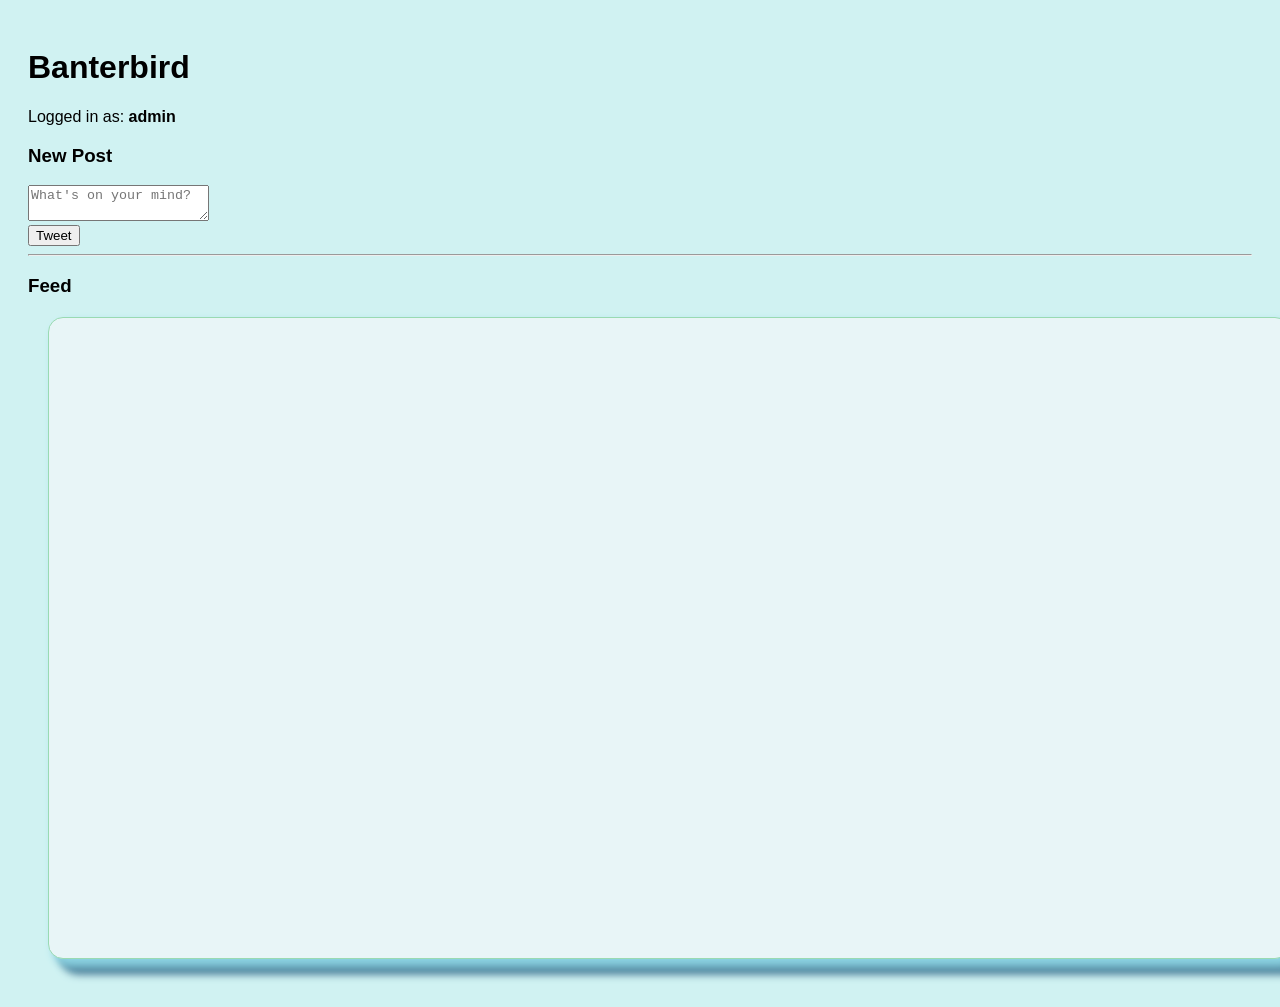
==== templates/index.html @ ea9ee0c4 "3 changes to website in css" ====
<!DOCTYPE html>
<html>
<head>
    <link rel="stylesheet" href="/static/css/style.css">
    <title>Banterbird</title>
    <script src="/static/js/app.js" defer></script>
</head>
<body>
    <h1>Banterbird</h1>
    <div>
        Logged in as: <strong id="username">admin</strong>
    </div>
    <div>
        <h3>New Post</h3>
        <textarea id="postInput" placeholder="What's on your mind?"></textarea><br>
        <button onclick="submitPost()">Tweet</button>
    </div>
    <hr>
    <h3>Feed</h3>
    <div id="feed"></div>

    <template id="post-template">
        <div class="post">
            <p><strong class="username"></strong>: <span class="message"></span></p>
            <small class="timestamp"></small>
            <hr>
        </div>
    </template>
</body>
</html>
---- static/css/style.css ----
/* style.css */

body {
    font-family: sans-serif;
    background-color: #d0f2f2;
    padding: 20px;
}

#feed {
    border: 1px solid;
    padding: 10px;
    box-shadow: 5px 5px 8px rgb(143, 214, 229), 10px 10px 8px rgb(110, 174, 192), 15px 15px 8px rgb(65, 113, 143);
    margin: 20px;

    border-radius: 15px;
    background: #e8f5f7;
    padding: 20px; 
    width: 1200px;
    height: 600px;
    border-color: rgb(153, 218, 178);

    font-weight: 600;
    font-family:'Times New Roman', Times, serif;

    
}
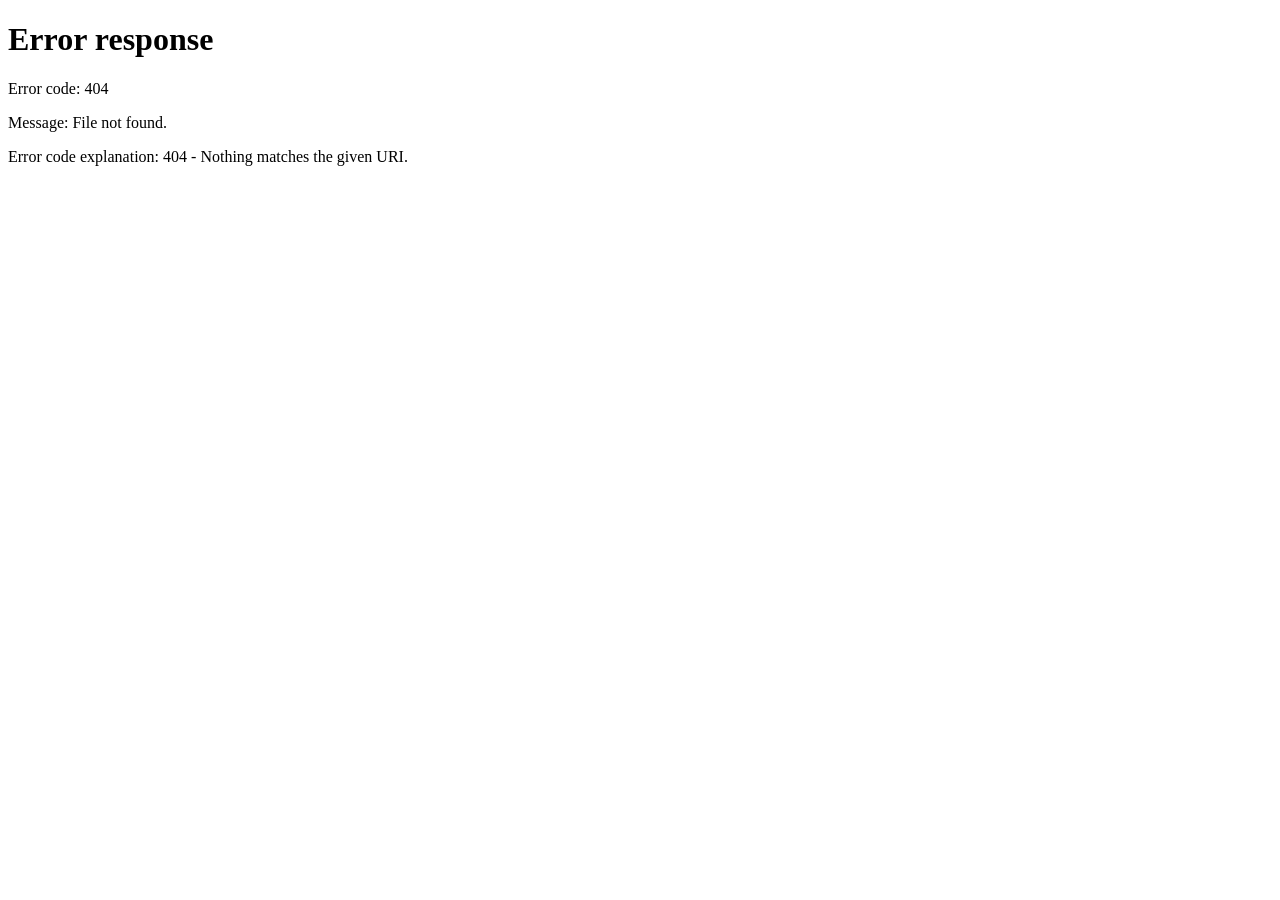
==== commit 16ec9cff: "banterbird with login page" ====
--- a/templates/index.html
+++ b/templates/index.html
@@ -8,7 +8,7 @@
 <body>
     <h1>Banterbird</h1>
     <div>
-        Logged in as: <strong id="username">admin</strong>
+        Logged in as: <strong id="username">anonymous</strong>
     </div>
     <div>
         <h3>New Post</h3>
